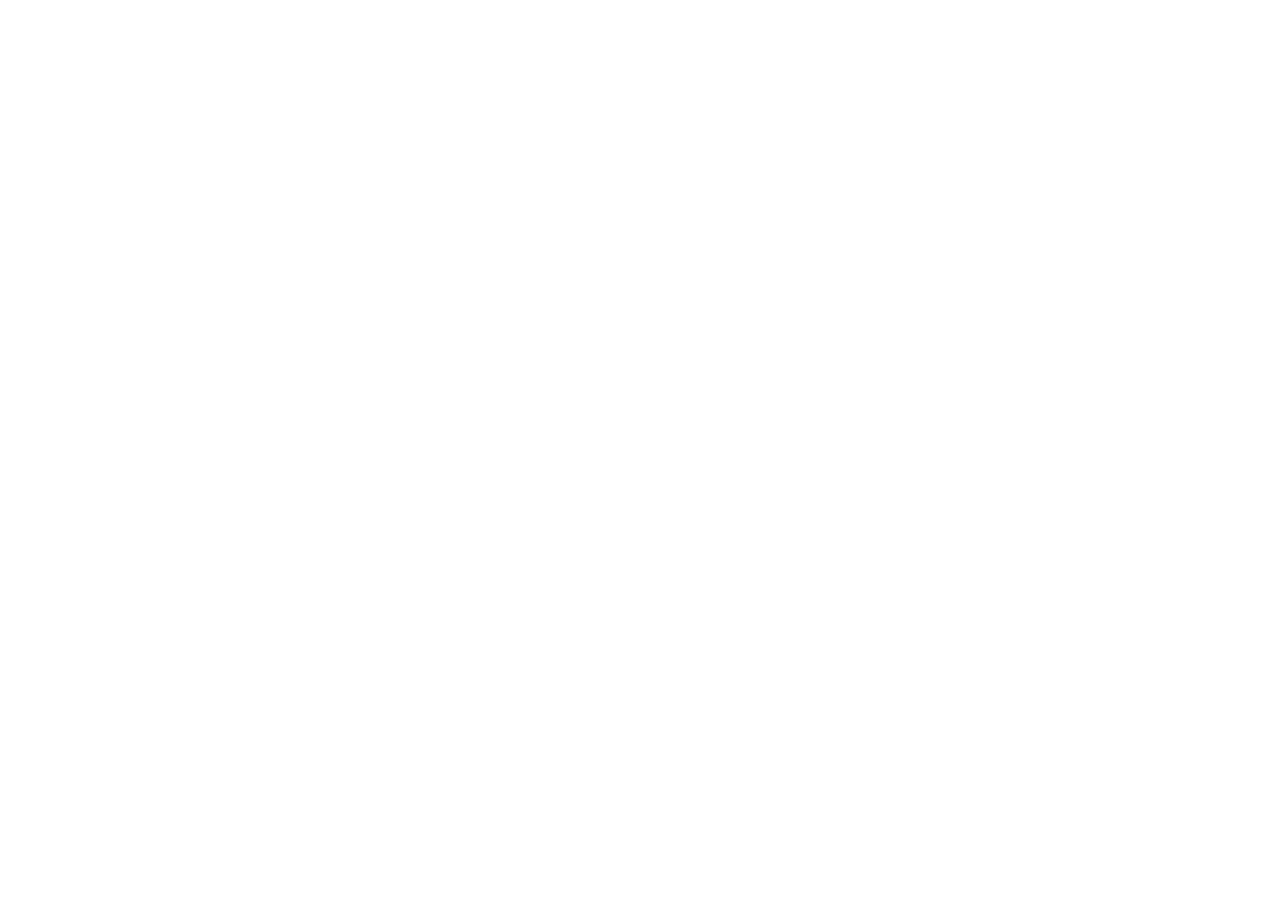
==== index.html @ 95b9bce0 "created files, modified README" ====
<!DOCTYPE html>
<html lang="en">
<head>
    <meta charset="UTF-8">
    <meta name="viewport" content="width=device-width, initial-scale=1.0">
    <title>Document</title>
</head>
<body>
    
</body>
</html>
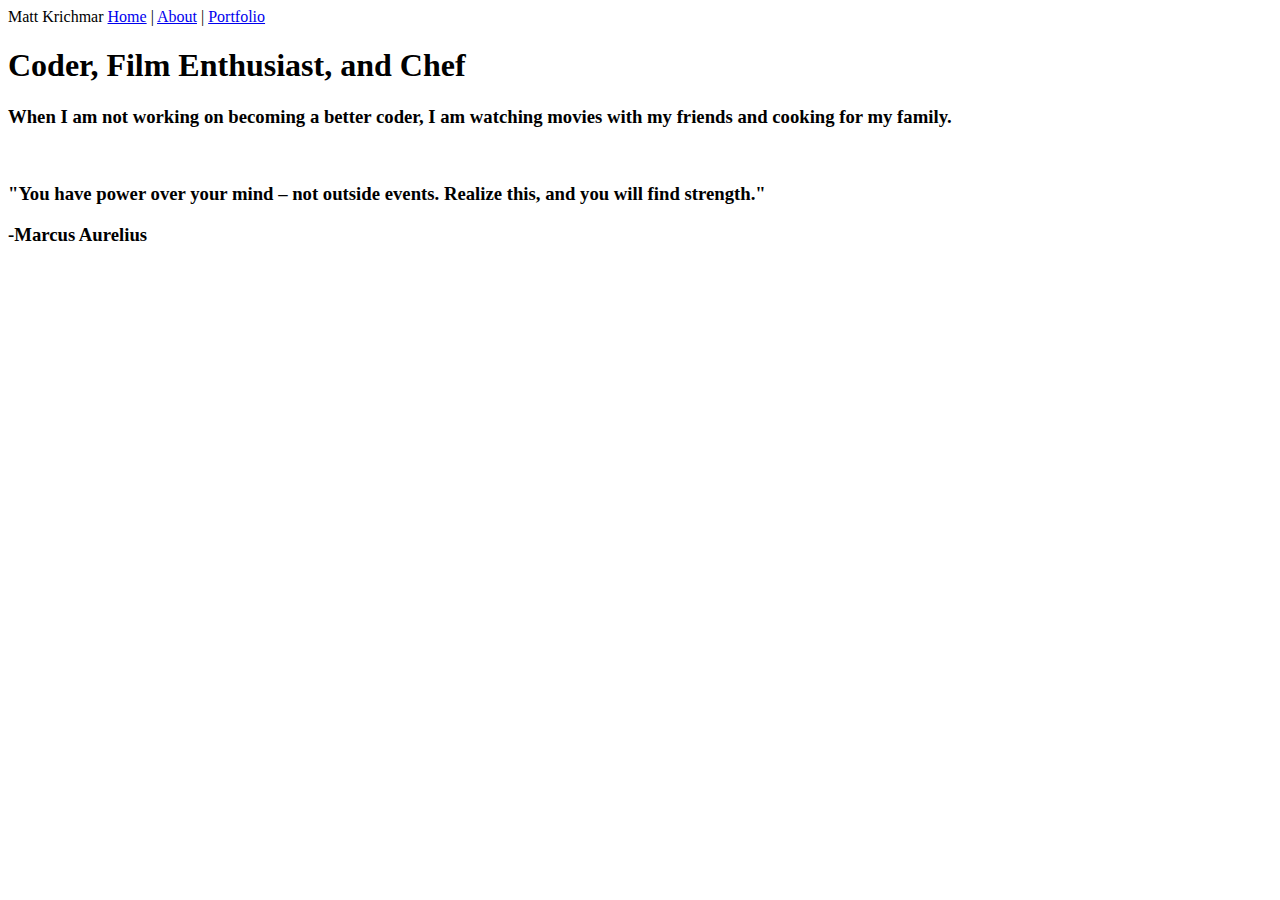
==== commit dece69cc: "home text and photo added" ====
--- a/index.html
+++ b/index.html
@@ -7,5 +7,17 @@
 </head>
 <body>
     
+    <nav>
+        <span>Matt Krichmar</span>
+        <a href="index.html">Home</a> |
+        <a href="about.html">About</a> |
+        <a href="portfolio.html">Portfolio</a>
+    </nav>
+    <h1>Coder, Film Enthusiast, and Chef</h1>
+    <h3>When I am not working on becoming a better coder, I am watching movies with my friends and cooking for my family.</h3>
+    <img src="" alt="">
+    <h3>"You have power over your mind – not outside events. Realize this, and you will find strength."</h3>
+    <h3>-Marcus Aurelius</h3>
+
 </body>
 </html>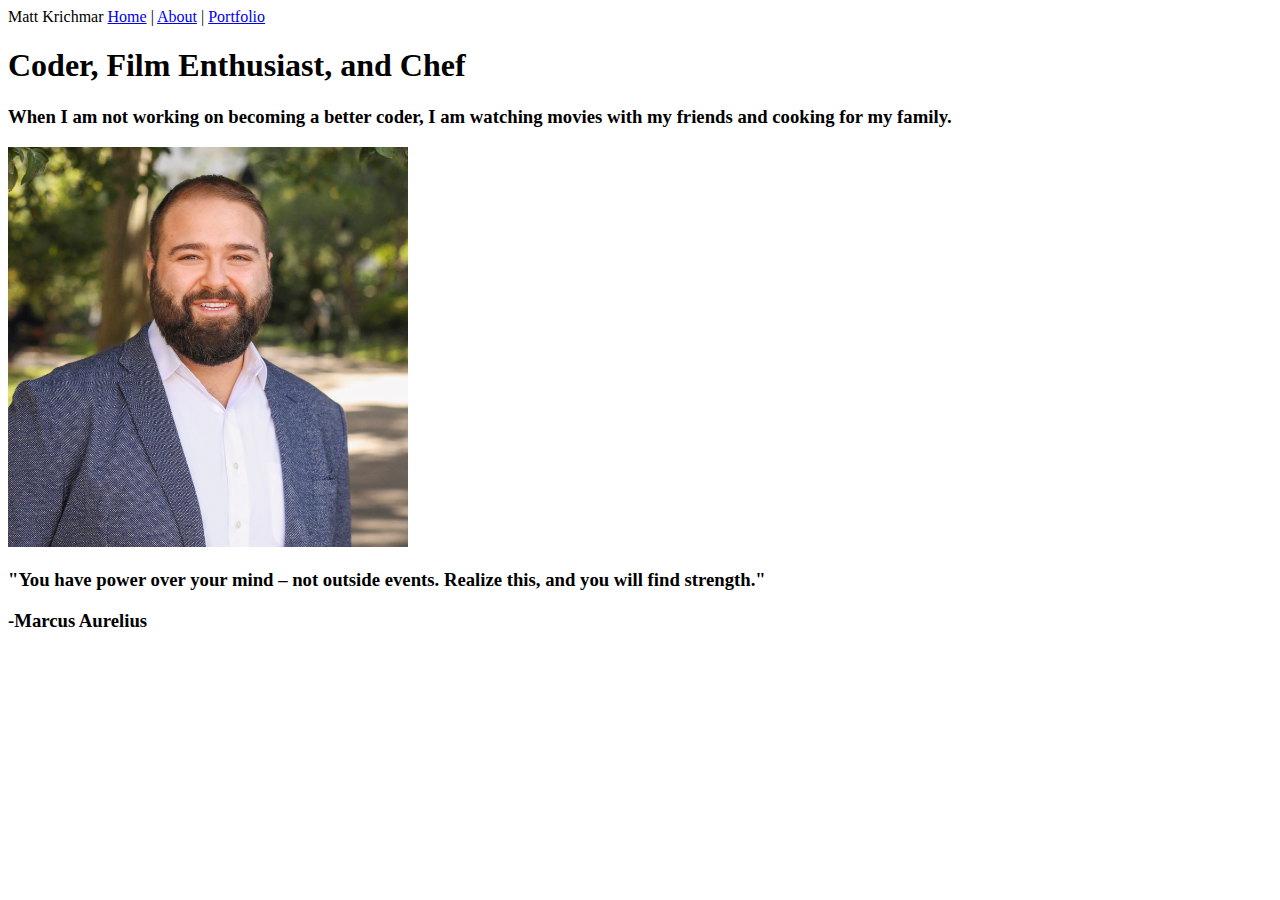
==== commit 2af8d88a: "more changes to text" ====
--- a/index.html
+++ b/index.html
@@ -15,7 +15,7 @@
     </nav>
     <h1>Coder, Film Enthusiast, and Chef</h1>
     <h3>When I am not working on becoming a better coder, I am watching movies with my friends and cooking for my family.</h3>
-    <img src="" alt="">
+    <img src="Matt.jpg" alt="Matt" height="400px">
     <h3>"You have power over your mind – not outside events. Realize this, and you will find strength."</h3>
     <h3>-Marcus Aurelius</h3>
 
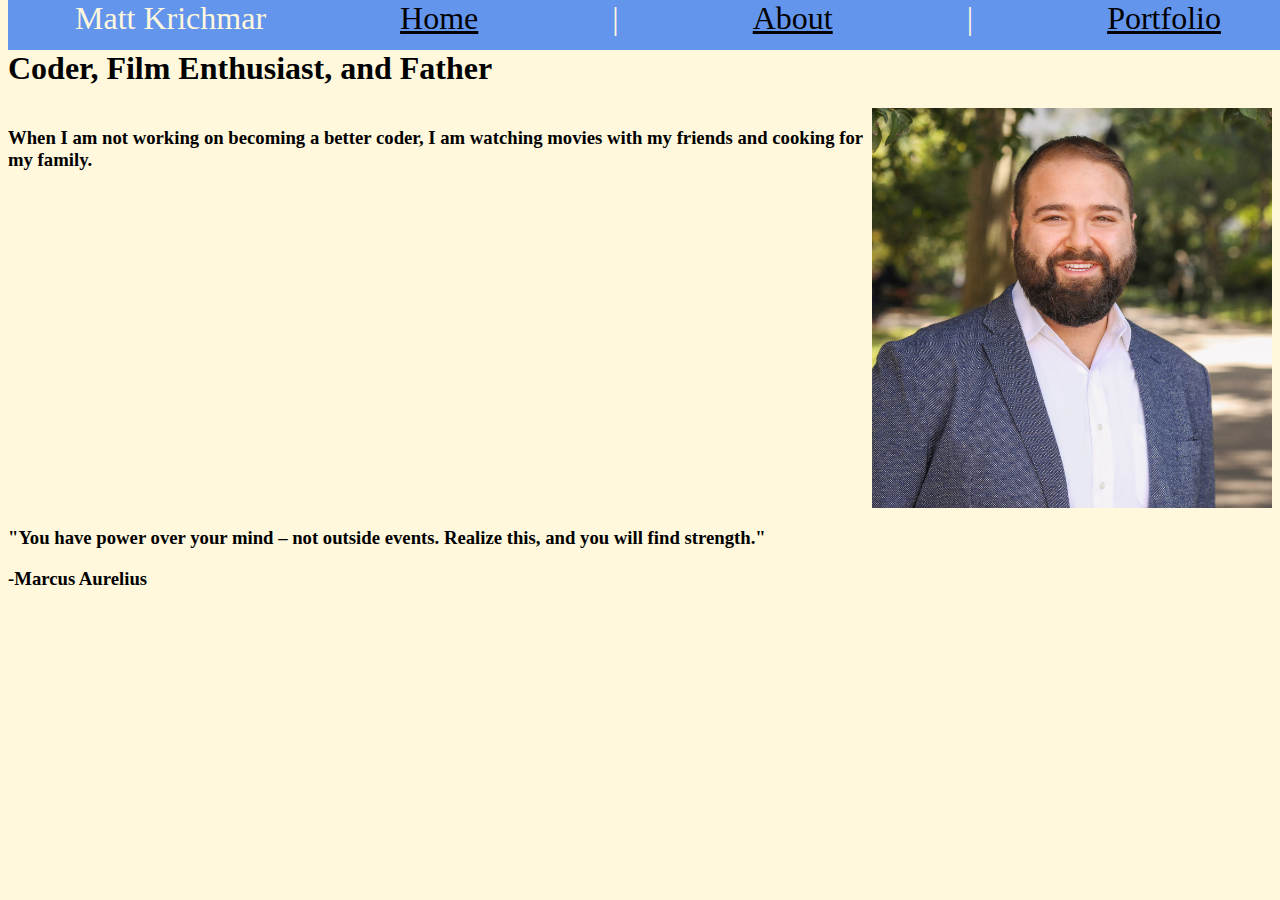
==== commit c3aa7668: "some style updates" ====
--- a/index.html
+++ b/index.html
@@ -4,6 +4,7 @@
     <meta charset="UTF-8">
     <meta name="viewport" content="width=device-width, initial-scale=1.0">
     <title>Document</title>
+    <link rel="stylesheet" href="style.css">
 </head>
 <body>
     
@@ -13,10 +14,12 @@
         <a href="about.html">About</a> |
         <a href="portfolio.html">Portfolio</a>
     </nav>
-    <h1>Coder, Film Enthusiast, and Chef</h1>
-    <h3>When I am not working on becoming a better coder, I am watching movies with my friends and cooking for my family.</h3>
-    <img src="Matt.jpg" alt="Matt" height="400px">
-    <h3>"You have power over your mind – not outside events. Realize this, and you will find strength."</h3>
+    <h1>Coder, Film Enthusiast, and Father</h1>
+    <div class="image-blurb">
+        <h3 class=>When I am not working on becoming a better coder, I am watching movies with my friends and cooking for my family.</h3>
+        <img src="Matt.jpg" alt="Matt" height="400px">
+    </div>
+    <h3 class="quote">"You have power over your mind – not outside events. Realize this, and you will find strength."</h3>
     <h3>-Marcus Aurelius</h3>
 
 </body>
--- a/style.css
+++ b/style.css
@@ -0,0 +1,31 @@
+nav {
+    display: flex;
+    width: 100%;
+    height: 50px;
+    background-color: cornflowerblue;
+    color: cornsilk;
+    font-size: xx-large;
+    font-weight: 300;
+    justify-content: space-around;
+    position: fixed;
+    top: 0;
+}
+h1 {
+    margin-top: 50px;
+}
+
+body {
+    background-color:cornsilk;
+}
+
+a {
+    color: black;
+}
+
+.image-blurb {
+    display: flex;
+}
+
+.quote {
+    font-family: cursive;
+}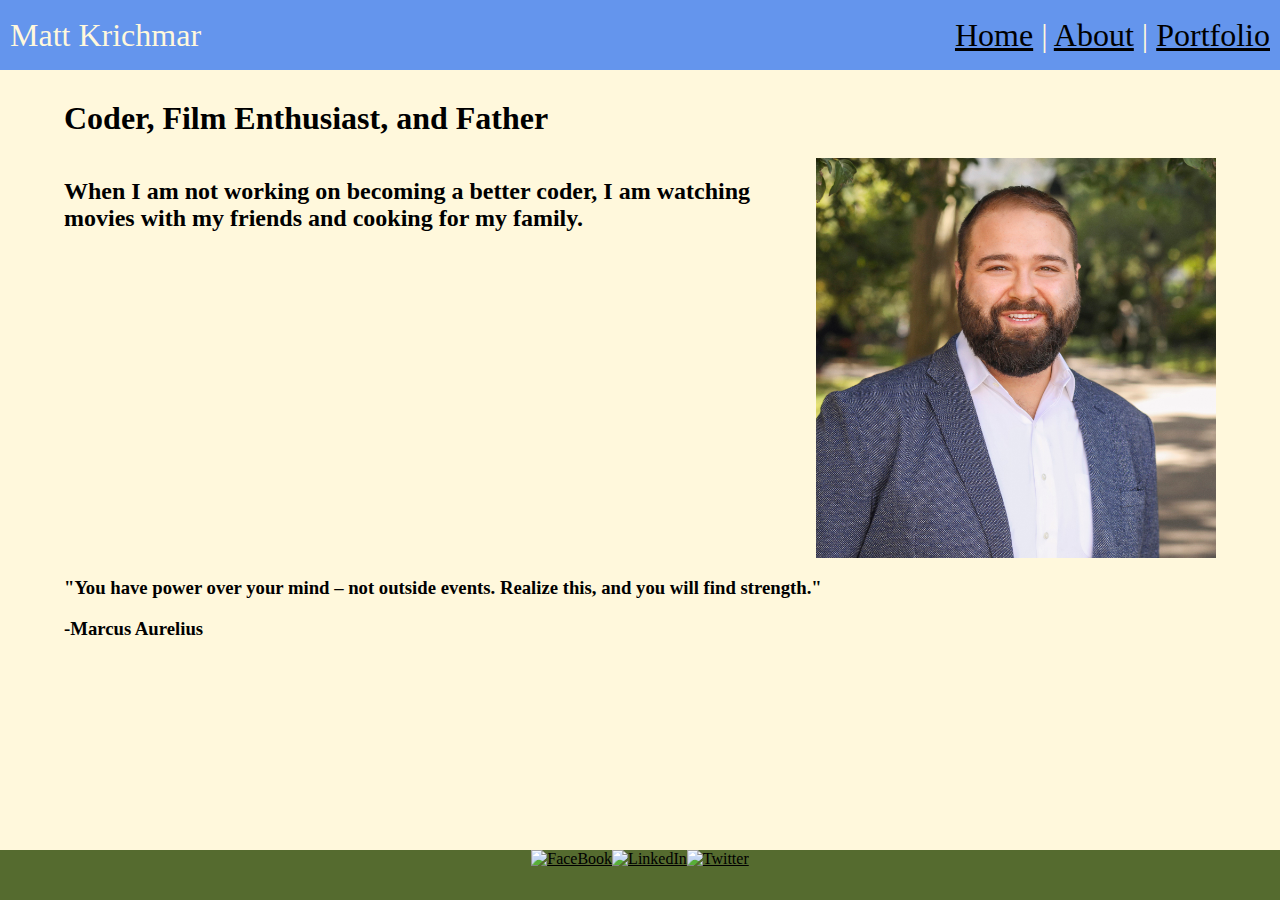
==== commit 0dfbdaa2: "social links and style changes" ====
--- a/index.html
+++ b/index.html
@@ -10,17 +10,36 @@
     
     <nav>
         <span>Matt Krichmar</span>
-        <a href="index.html">Home</a> |
-        <a href="about.html">About</a> |
-        <a href="portfolio.html">Portfolio</a>
+        <div>
+            <a href="index.html">Home</a> |
+            <a href="about.html">About</a> |
+            <a href="portfolio.html">Portfolio</a>
+        </div>
+        
     </nav>
+
     <h1>Coder, Film Enthusiast, and Father</h1>
     <div class="image-blurb">
-        <h3 class=>When I am not working on becoming a better coder, I am watching movies with my friends and cooking for my family.</h3>
+        <h2 class=>When I am not working on becoming a better coder, I am watching movies with my friends and cooking for my family.</h2>
         <img src="Matt.jpg" alt="Matt" height="400px">
     </div>
     <h3 class="quote">"You have power over your mind – not outside events. Realize this, and you will find strength."</h3>
     <h3>-Marcus Aurelius</h3>
+    <footer>
+        <a href="https://www.facebook.com/mkrichmar">
+            <img class="social" src="https://fsa-personal-website-part-1-0b8b53efdbf4.herokuapp.com/images/facebook.svg" alt="FaceBook">
+        </a>
+        <br>
+        <br>
+        <a href="https://www.linkedin.com/in/matthew-krichmar-75908454/">
+            <img class="social" src="https://fsa-personal-website-part-1-0b8b53efdbf4.herokuapp.com/images/linkedin.svg" alt="LinkedIn">
+        </a>
+        <br>
+        <br>
+        <a href="https://twitter.com/Matt_the_agent">
+            <img class="social" src="https://fsa-personal-website-part-1-0b8b53efdbf4.herokuapp.com/images/twitter.svg" alt="Twitter">
+        </a>
+    </footer>
 
 </body>
 </html>--- a/style.css
+++ b/style.css
@@ -1,21 +1,27 @@
+
 nav {
+    padding: 10px;
+    left: 0;
+    right: 0;
     display: flex;
-    width: 100%;
     height: 50px;
     background-color: cornflowerblue;
     color: cornsilk;
     font-size: xx-large;
     font-weight: 300;
-    justify-content: space-around;
+    justify-content: space-between;
     position: fixed;
     top: 0;
+    align-items: center;
 }
 h1 {
-    margin-top: 50px;
+    margin-top: 100px;
 }
 
 body {
     background-color:cornsilk;
+    margin: 5%;
+
 }
 
 a {
@@ -24,8 +30,24 @@
 
 .image-blurb {
     display: flex;
+    justify-content: space-between;
 }
 
 .quote {
     font-family: cursive;
+}
+
+.social {
+    width: 50px;
+}
+
+footer {
+    left: 0;
+    right: 0;
+    background-color:darkolivegreen;
+    display: flex;
+    justify-content: center;
+    position: fixed;
+    height: 50px;
+    bottom: 0;
 }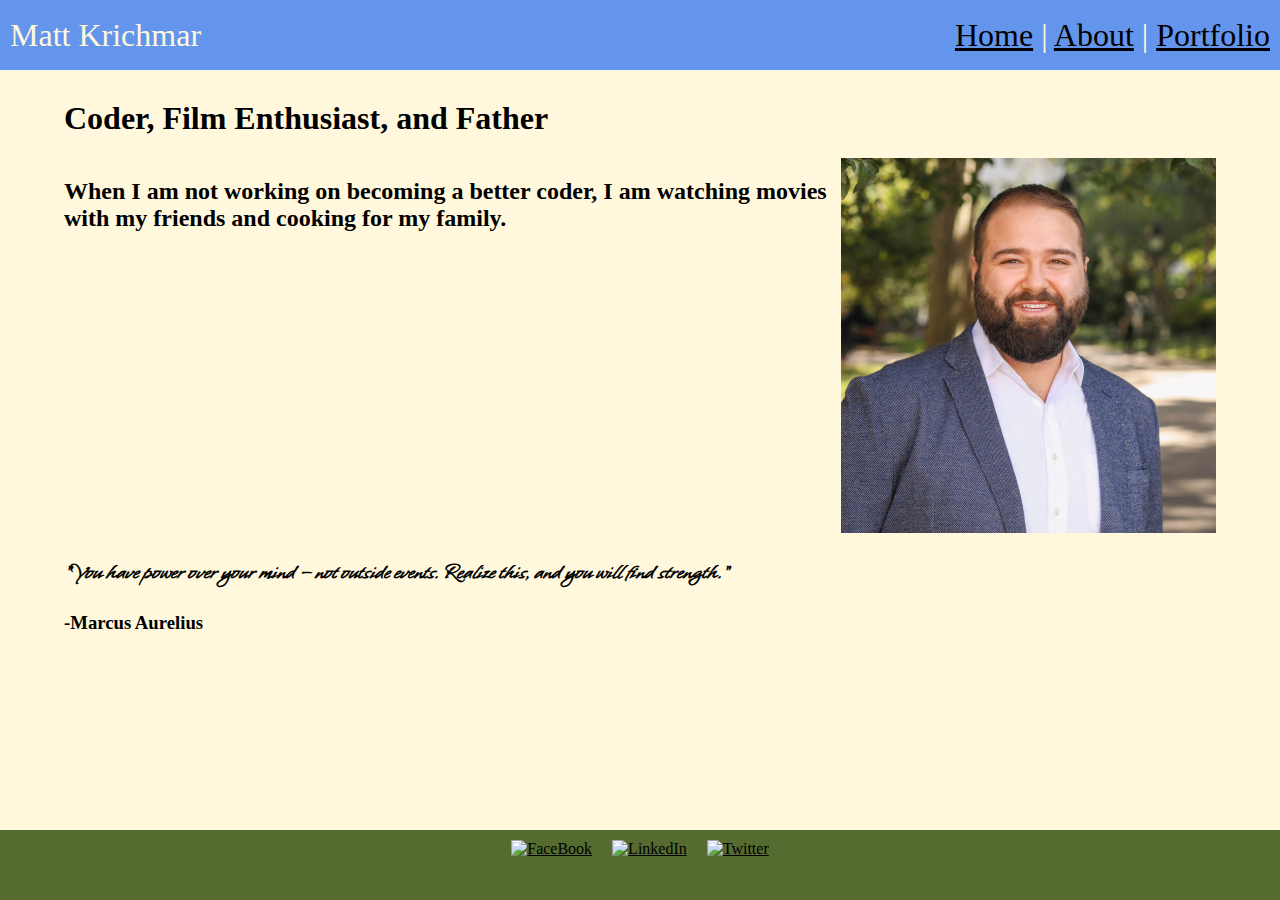
==== commit 93690c3e: "portfolio set up" ====
--- a/index.html
+++ b/index.html
@@ -5,6 +5,11 @@
     <meta name="viewport" content="width=device-width, initial-scale=1.0">
     <title>Document</title>
     <link rel="stylesheet" href="style.css">
+
+    <link rel="preconnect" href="https://fonts.googleapis.com">
+    <link rel="preconnect" href="https://fonts.gstatic.com" crossorigin>
+    <link href="https://fonts.googleapis.com/css2?family=Whisper&display=swap" rel="stylesheet">
+
 </head>
 <body>
     
@@ -14,14 +19,13 @@
             <a href="index.html">Home</a> |
             <a href="about.html">About</a> |
             <a href="portfolio.html">Portfolio</a>
-        </div>
-        
+        </div> 
     </nav>
 
     <h1>Coder, Film Enthusiast, and Father</h1>
     <div class="image-blurb">
         <h2 class=>When I am not working on becoming a better coder, I am watching movies with my friends and cooking for my family.</h2>
-        <img src="Matt.jpg" alt="Matt" height="400px">
+        <img src="Matt.jpg" alt="Matt" height="375px">
     </div>
     <h3 class="quote">"You have power over your mind – not outside events. Realize this, and you will find strength."</h3>
     <h3>-Marcus Aurelius</h3>
--- a/style.css
+++ b/style.css
@@ -34,11 +34,14 @@
 }
 
 .quote {
-    font-family: cursive;
+    font-family: 'Whisper', cursive;
+    font-size:x-large;
 }
 
 .social {
+    padding: 10px;
     width: 50px;
+    height: 50px;
 }
 
 footer {
@@ -48,6 +51,46 @@
     display: flex;
     justify-content: center;
     position: fixed;
-    height: 50px;
+    height: 70px;
     bottom: 0;
+}
+
+.container1 {
+    margin-top: 100px;
+    height: 250px;
+    width: 1000px;
+    background-color: darkolivegreen;
+    padding: 5px;
+    border: solid black;
+    border-width: 5px;
+    display: flex;
+    align-items: center;
+    color: cornsilk;
+}
+
+.container2 {
+    margin-top: 100px;
+    height: 250px;
+    width: 1000px;
+    background-color: darkolivegreen;
+    padding: 5px;
+    border: solid black;
+    border-width: 5px;
+    display: flex;
+    align-items: center;
+    color: cornsilk;
+}
+
+.container3 {
+    margin-top: 100px;
+    height: 250px;
+    width: 1000px;
+    background-color: darkolivegreen;
+    padding: 5px;
+    border: solid black;
+    border-width: 5px;
+    display: flex;
+    align-items: center;
+    margin-bottom: 100px;
+    color: cornsilk;
 }